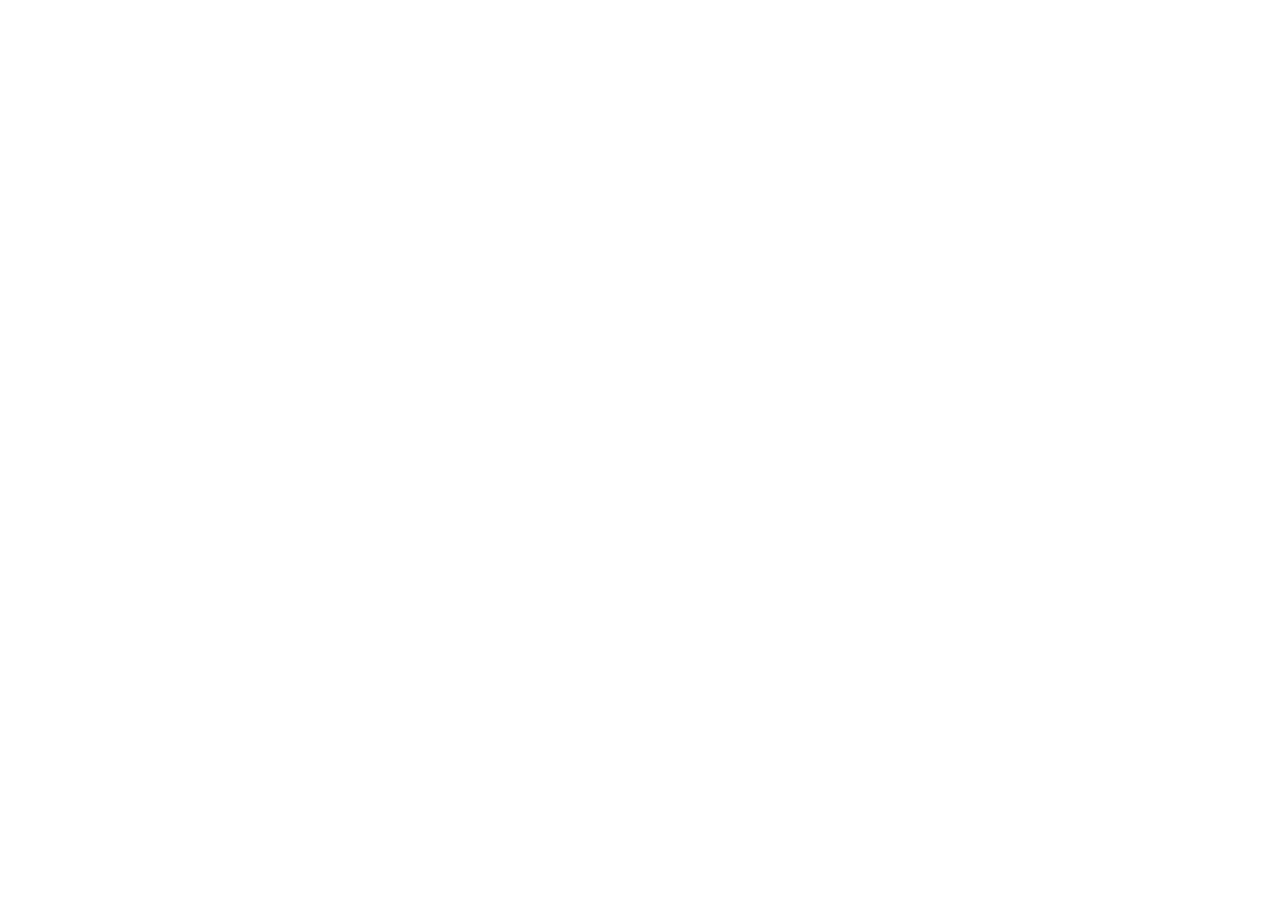
==== 01-04/index.html @ 7b48e51b "Updated on 18 oct 2024" ====
<!DOCTYPE html>
<html lang="en">
<head>
    <meta charset="UTF-8">
    <meta name="viewport" content="width=device-width, initial-scale=1.0">
    <title>Document</title>
    <script src="js/script.js" defer></script>
</head>
<body>


</body>
</html>
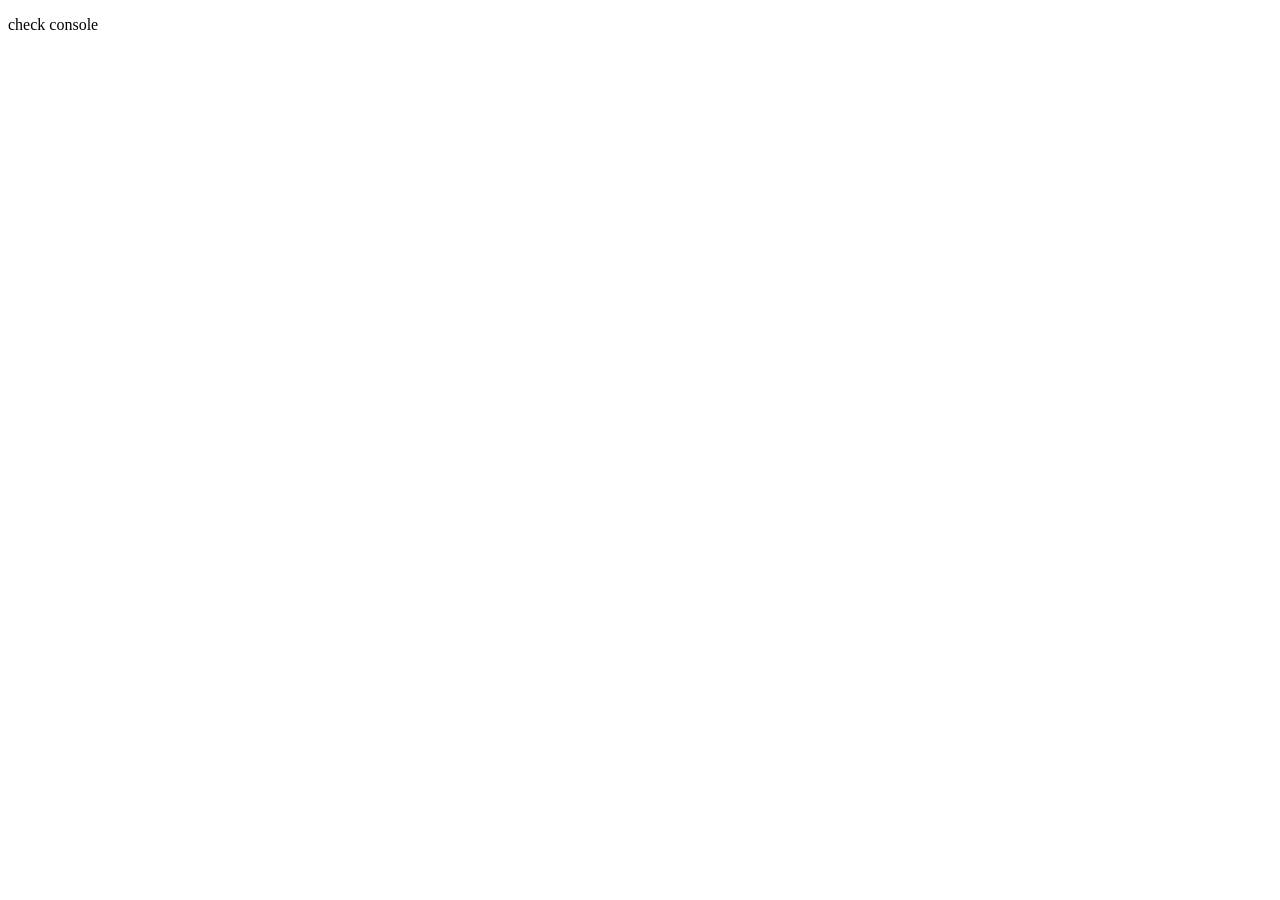
==== commit 2cc07ebb: "update" ====
--- a/01-04/index.html
+++ b/01-04/index.html
@@ -7,7 +7,6 @@
     <script src="js/script.js" defer></script>
 </head>
 <body>
-
-
+    <p>check console</p>
 </body>
 </html>
